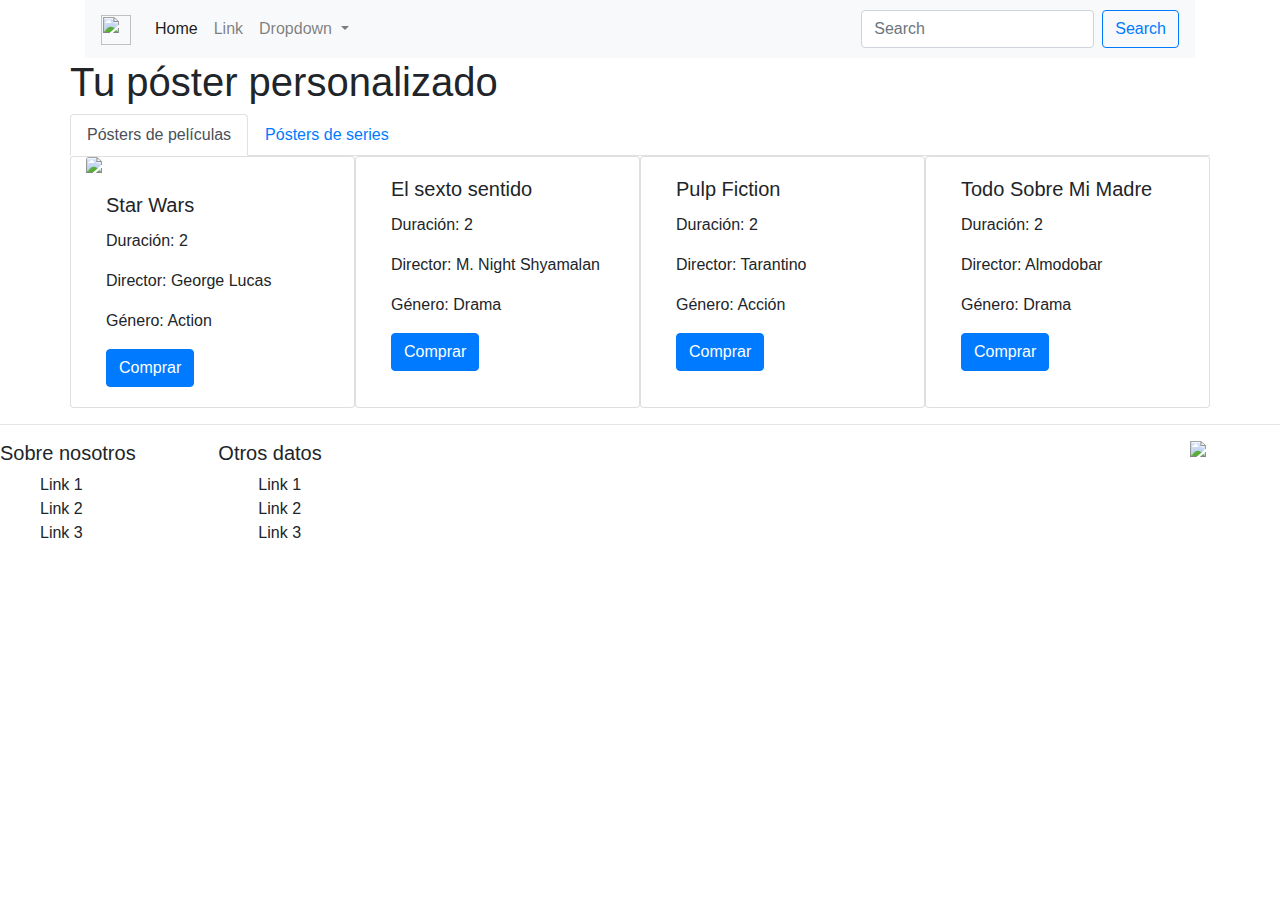
==== index.html @ 571912f4 "Initial commit" ====
<!doctype html>
<html lang="en">

<head>
  <meta charset="utf-8">
  <meta name="viewport" content="width=device-width, initial-scale=1, shrink-to-fit=no">
  <link rel="stylesheet" href="https://stackpath.bootstrapcdn.com/bootstrap/4.3.1/css/bootstrap.min.css" integrity="sha384-ggOyR0iXCbMQv3Xipma34MD+dH/1fQ784/j6cY/iJTQUOhcWr7x9JvoRxT2MZw1T" crossorigin="anonymous">
  <title>Posters</title>
  <link rel="stylesheet" href="./css/master.css">
</head>

<body>
  <div class="container">
    <nav class="navbar navbar-expand-lg navbar-light bg-light">
      <a class="navbar-brand" href="#">
        <img src="https://getbootstrap.com/docs/4.3/assets/brand/bootstrap-solid.svg" width="30" height="30">
      </a>
      <button class="navbar-toggler" type="button" data-toggle="collapse" data-target="#navbarSupportedContent" aria-controls="navbarSupportedContent" aria-expanded="false" aria-label="Toggle navigation">
        <span class="navbar-toggler-icon"></span>
      </button>

      <div class="collapse navbar-collapse" id="navbarSupportedContent">
        <ul class="navbar-nav mr-auto">
          <li class="nav-item active">
            <a class="nav-link" href="#">Home <span class="sr-only">(current)</span></a>
          </li>
          <li class="nav-item">
            <a class="nav-link" href="#">Link</a>
          </li>
          <li class="nav-item dropdown">
            <a class="nav-link dropdown-toggle" href="#" id="navbarDropdown" role="button" data-toggle="dropdown" aria-haspopup="true" aria-expanded="false">
              Dropdown
            </a>
            <div class="dropdown-menu" aria-labelledby="navbarDropdown">
              <a class="dropdown-item" href="#">Action</a>
              <a class="dropdown-item" href="#">Another action</a>
              <div class="dropdown-divider"></div>
              <a class="dropdown-item" href="#">Something else here</a>
            </div>
          </li>
        </ul>
        <form class="form-inline my-2 my-lg-0">
          <input class="form-control mr-sm-2" type="search" placeholder="Search" aria-label="Search">
          <button class="btn btn-outline-primary my-2 my-sm-0" type="submit">Search</button>
        </form>
      </div>
    </nav>
    <div class="row">
      <h1>Tu póster personalizado</h1>
    </div>
    <div class="row">
      <ul class="nav nav-tabs col-12" id="myTab" role="tablist">
        <li class="nav-item">
          <a class="nav-link active" id="films-tab" data-toggle="tab" onClick="getFilms()" href="#films" role="tab" aria-controls="films" aria-selected="true">Pósters de películas</a>
        </li>
        <li class="nav-item">
          <a class="nav-link" id="series-tab" data-toggle="tab" onClick="getSeries()" href="#series" role="tab" aria-controls="series" aria-selected="false">Pósters de series</a>
        </li>
      </ul>
      <div class="tab-content" id="myTabContent">
        <div class="tab-pane fade show active" id="home" role="tabpanel" aria-labelledby="films-tab"></div>
        <div class="tab-pane fade" id="profile" role="tabpanel" aria-labelledby="series-tab"></div>
      </div>
    </div>

    <div id="cardFilms" class="row">

    </div>

    <div id="modal-message" class="modal" tabindex="-1" role="dialog">
      <div class="modal-dialog" role="document">
        <div class="modal-content">
          <div class="modal-header">
            <h5 class="modal-title">Modal title</h5>
            <button type="button" class="close" data-dismiss="modal" aria-label="Close">
              <span aria-hidden="true">&times;</span>
            </button>
          </div>
          <div class="modal-body">
            <p id="txt-message"></p>
          </div>
          <div class="modal-footer">
            <button type="button" class="btn btn-primary">Save changes</button>
            <button type="button" class="btn btn-secondary" data-dismiss="modal">Close</button>
          </div>
        </div>
      </div>
    </div>

  </div>
  <hr>
  <footer class="row">
    <div class="col-2">
      <p class="h5">Sobre nosotros</p>
      <ul class="foot-list">
        <li><a href="#">Link 1</a></li>
        <li><a href="#">Link 2</a></li>
        <li><a href="#">Link 3</a></li>
      </ul>
    </div>
    <div class="col-2">
      <p class="h5">Otros datos</p>
      <ul class="foot-list">
        <li><a href="#">Link 1</a></li>
        <li><a href="#">Link 2</a></li>
        <li><a href="#">Link 3</a></li>
      </ul>
    </div>
    <div class="col-8">
      <img class="float-right" src="http://www.icons101.com/icons/28/iWork_Icons_for_Yosemite_by_BlueprintArts/128/Keynote.png" width="90">
    </div>
  </footer>
  </div>
  <script src="https://code.jquery.com/jquery-3.3.1.slim.min.js" integrity="sha384-q8i/X+965DzO0rT7abK41JStQIAqVgRVzpbzo5smXKp4YfRvH+8abtTE1Pi6jizo" crossorigin="anonymous"></script>
  <script src="https://cdnjs.cloudflare.com/ajax/libs/popper.js/1.14.7/umd/popper.min.js" integrity="sha384-UO2eT0CpHqdSJQ6hJty5KVphtPhzWj9WO1clHTMGa3JDZwrnQq4sF86dIHNDz0W1" crossorigin="anonymous"></script>
  <script src="https://stackpath.bootstrapcdn.com/bootstrap/4.3.1/js/bootstrap.min.js" integrity="sha384-JjSmVgyd0p3pXB1rRibZUAYoIIy6OrQ6VrjIEaFf/nJGzIxFDsf4x0xIM+B07jRM" crossorigin="anonymous"></script>
  <script src="./js/llistat.js"></script>
</body>

</html>
---- css/master.css ----
.foot-list {
  list-style-type: none;
}

.foot-list a {
  color: inherit;
}
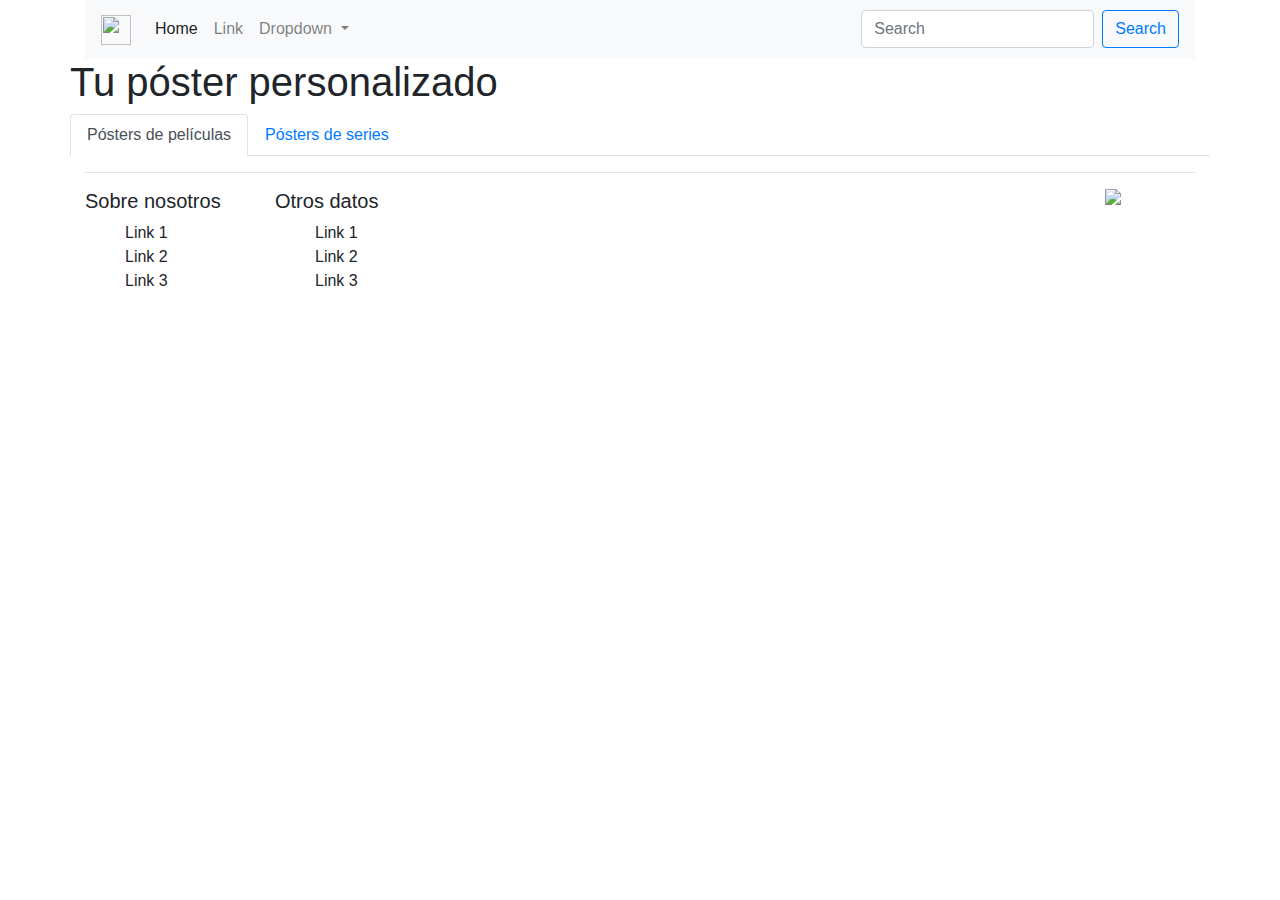
==== commit df1d992c: "a" ====
--- a/index.html
+++ b/index.html
@@ -7,10 +7,11 @@
   <link rel="stylesheet" href="https://stackpath.bootstrapcdn.com/bootstrap/4.3.1/css/bootstrap.min.css" integrity="sha384-ggOyR0iXCbMQv3Xipma34MD+dH/1fQ784/j6cY/iJTQUOhcWr7x9JvoRxT2MZw1T" crossorigin="anonymous">
   <title>Posters</title>
   <link rel="stylesheet" href="./css/master.css">
+  <script src="https://code.jquery.com/jquery-3.4.1.min.js" integrity="sha256-CSXorXvZcTkaix6Yvo6HppcZGetbYMGWSFlBw8HfCJo=" crossorigin="anonymous"></script>
 </head>
 
-<body>
-  <div class="container">
+<body class="container">
+  <div>
     <nav class="navbar navbar-expand-lg navbar-light bg-light">
       <a class="navbar-brand" href="#">
         <img src="https://getbootstrap.com/docs/4.3/assets/brand/bootstrap-solid.svg" width="30" height="30">
@@ -51,41 +52,44 @@
     <div class="row">
       <ul class="nav nav-tabs col-12" id="myTab" role="tablist">
         <li class="nav-item">
-          <a class="nav-link active" id="films-tab" data-toggle="tab" onClick="getFilms()" href="#films" role="tab" aria-controls="films" aria-selected="true">Pósters de películas</a>
+          <a class="nav-link active" id="films-tab" data-toggle="tab" href="#cardFilms" role="tab" aria-controls="films" aria-selected="true">Pósters de películas</a>
         </li>
         <li class="nav-item">
-          <a class="nav-link" id="series-tab" data-toggle="tab" onClick="getSeries()" href="#series" role="tab" aria-controls="series" aria-selected="false">Pósters de series</a>
+          <a class="nav-link" id="series-tab" data-toggle="tab" href="#cardSeries" role="tab" aria-controls="series" aria-selected="false">Pósters de series</a>
         </li>
       </ul>
-      <div class="tab-content" id="myTabContent">
-        <div class="tab-pane fade show active" id="home" role="tabpanel" aria-labelledby="films-tab"></div>
-        <div class="tab-pane fade" id="profile" role="tabpanel" aria-labelledby="series-tab"></div>
-      </div>
     </div>
+    <div class="tab-content" id="myTabContent">
+      <div class="tab-pane fade show active" id="cardFilms" class="row" role="tabpanel" aria-labelledby="films-tab"></div>
+      <div class="tab-pane fade" id="cardSeries" class="row" role="tabpanel" aria-labelledby="series-tab"></div>
+    </div>
+  </div>
+  <div class="tab-content-wrapper">
+    <div>
+    </div>
+    <div>
+    </div>
+  </div>
 
-    <div id="cardFilms" class="row">
-
-    </div>
-
-    <div id="modal-message" class="modal" tabindex="-1" role="dialog">
-      <div class="modal-dialog" role="document">
-        <div class="modal-content">
-          <div class="modal-header">
-            <h5 class="modal-title">Modal title</h5>
-            <button type="button" class="close" data-dismiss="modal" aria-label="Close">
-              <span aria-hidden="true">&times;</span>
-            </button>
-          </div>
-          <div class="modal-body">
-            <p id="txt-message"></p>
-          </div>
-          <div class="modal-footer">
-            <button type="button" class="btn btn-primary">Save changes</button>
-            <button type="button" class="btn btn-secondary" data-dismiss="modal">Close</button>
-          </div>
+  <div id="modal-message" class="modal" tabindex="-1" role="dialog">
+    <div class="modal-dialog" role="document">
+      <div class="modal-content">
+        <div class="modal-header">
+          <h5 class="modal-title">Modal title</h5>
+          <button type="button" class="close" data-dismiss="modal" aria-label="Close">
+            <span aria-hidden="true">&times;</span>
+          </button>
+        </div>
+        <div class="modal-body">
+          <p id="txt-message"></p>
+        </div>
+        <div class="modal-footer">
+          <button type="button" class="btn btn-primary">Save changes</button>
+          <button type="button" class="btn btn-secondary" data-dismiss="modal">Close</button>
         </div>
       </div>
     </div>
+  </div>
 
   </div>
   <hr>
@@ -111,7 +115,7 @@
     </div>
   </footer>
   </div>
-  <script src="https://code.jquery.com/jquery-3.3.1.slim.min.js" integrity="sha384-q8i/X+965DzO0rT7abK41JStQIAqVgRVzpbzo5smXKp4YfRvH+8abtTE1Pi6jizo" crossorigin="anonymous"></script>
+
   <script src="https://cdnjs.cloudflare.com/ajax/libs/popper.js/1.14.7/umd/popper.min.js" integrity="sha384-UO2eT0CpHqdSJQ6hJty5KVphtPhzWj9WO1clHTMGa3JDZwrnQq4sF86dIHNDz0W1" crossorigin="anonymous"></script>
   <script src="https://stackpath.bootstrapcdn.com/bootstrap/4.3.1/js/bootstrap.min.js" integrity="sha384-JjSmVgyd0p3pXB1rRibZUAYoIIy6OrQ6VrjIEaFf/nJGzIxFDsf4x0xIM+B07jRM" crossorigin="anonymous"></script>
   <script src="./js/llistat.js"></script>
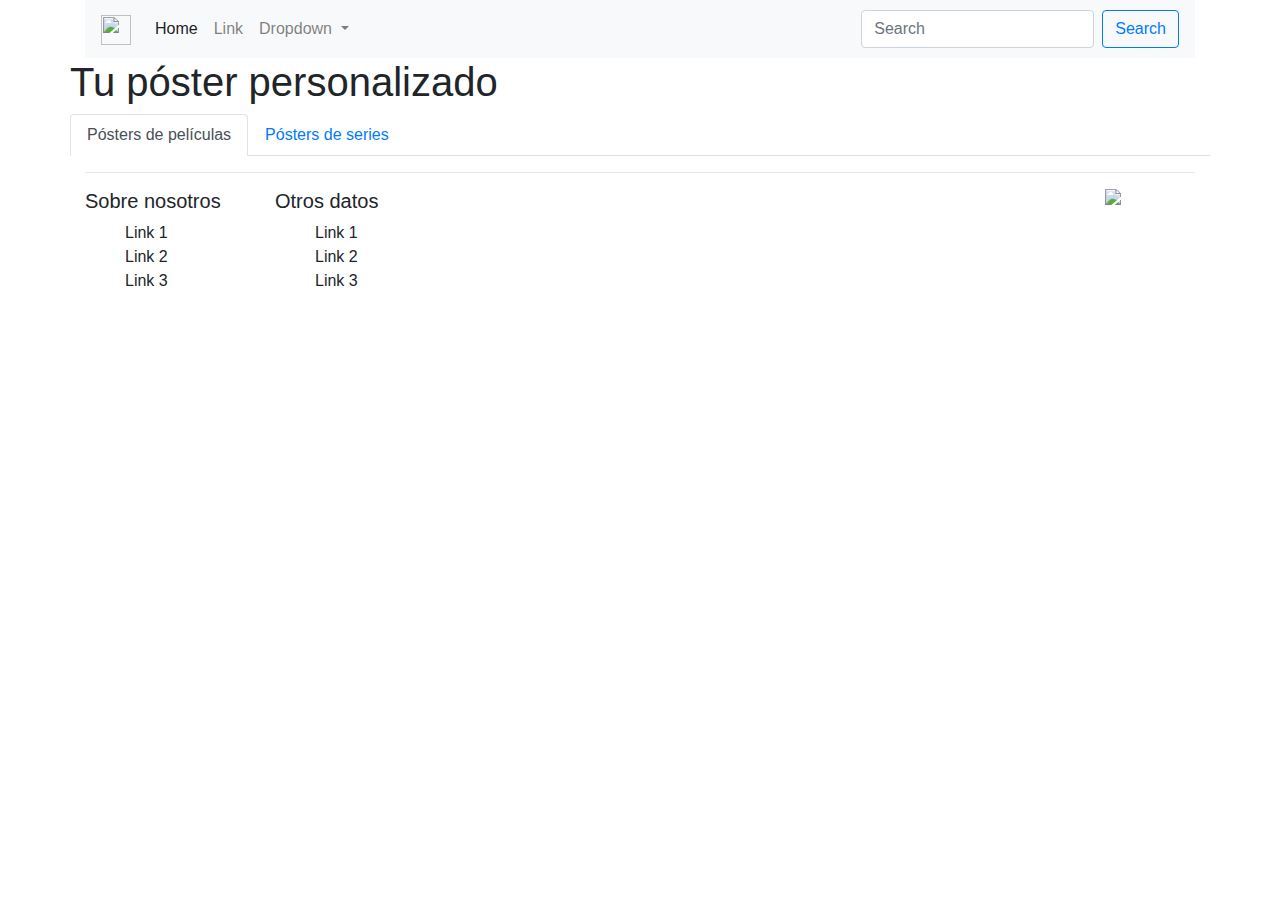
==== commit 336d03bc: "a" ====
--- a/index.html
+++ b/index.html
@@ -7,7 +7,6 @@
   <link rel="stylesheet" href="https://stackpath.bootstrapcdn.com/bootstrap/4.3.1/css/bootstrap.min.css" integrity="sha384-ggOyR0iXCbMQv3Xipma34MD+dH/1fQ784/j6cY/iJTQUOhcWr7x9JvoRxT2MZw1T" crossorigin="anonymous">
   <title>Posters</title>
   <link rel="stylesheet" href="./css/master.css">
-  <script src="https://code.jquery.com/jquery-3.4.1.min.js" integrity="sha256-CSXorXvZcTkaix6Yvo6HppcZGetbYMGWSFlBw8HfCJo=" crossorigin="anonymous"></script>
 </head>
 
 <body class="container">
@@ -59,15 +58,9 @@
         </li>
       </ul>
     </div>
-    <div class="tab-content" id="myTabContent">
-      <div class="tab-pane fade show active" id="cardFilms" class="row" role="tabpanel" aria-labelledby="films-tab"></div>
-      <div class="tab-pane fade" id="cardSeries" class="row" role="tabpanel" aria-labelledby="series-tab"></div>
-    </div>
-  </div>
-  <div class="tab-content-wrapper">
-    <div>
-    </div>
-    <div>
+    <div class="tab-content-wrapper">
+      <div class="tab-pane fade show active row" id="cardFilms"></div>
+      <div class="tab-pane fade row" id="cardSeries"></div>
     </div>
   </div>
 
@@ -75,17 +68,26 @@
     <div class="modal-dialog" role="document">
       <div class="modal-content">
         <div class="modal-header">
-          <h5 class="modal-title">Modal title</h5>
+          <h5 class="modal-title">Pedido</h5>
           <button type="button" class="close" data-dismiss="modal" aria-label="Close">
             <span aria-hidden="true">&times;</span>
           </button>
         </div>
         <div class="modal-body">
-          <p id="txt-message"></p>
+          <p id="txt-title"></p>
+          <p>Cantidad:
+            <input type="number" min="0" id="cantidad" name="cantidad" value="0">
+          </p>
+          <p id="txt-price"></p>
+          <div class="btn-group btn-group-sm" role="group" aria-label="...">
+            <button type="button" class="btn btn-outline-primary">Pequeño</button>
+            <button type="button" class="btn btn-outline-primary">Mediano</button>
+            <button type="button" class="btn btn-outline-primary">Grande</button>
+          </div>
         </div>
         <div class="modal-footer">
-          <button type="button" class="btn btn-primary">Save changes</button>
-          <button type="button" class="btn btn-secondary" data-dismiss="modal">Close</button>
+          <button type="button" class="btn btn-primary">Comprar</button>
+          <button type="button" class="btn btn-secondary" data-dismiss="modal">Cancelar</button>
         </div>
       </div>
     </div>
@@ -115,7 +117,7 @@
     </div>
   </footer>
   </div>
-
+  <script src="https://code.jquery.com/jquery-3.4.1.min.js" integrity="sha256-CSXorXvZcTkaix6Yvo6HppcZGetbYMGWSFlBw8HfCJo=" crossorigin="anonymous"></script>
   <script src="https://cdnjs.cloudflare.com/ajax/libs/popper.js/1.14.7/umd/popper.min.js" integrity="sha384-UO2eT0CpHqdSJQ6hJty5KVphtPhzWj9WO1clHTMGa3JDZwrnQq4sF86dIHNDz0W1" crossorigin="anonymous"></script>
   <script src="https://stackpath.bootstrapcdn.com/bootstrap/4.3.1/js/bootstrap.min.js" integrity="sha384-JjSmVgyd0p3pXB1rRibZUAYoIIy6OrQ6VrjIEaFf/nJGzIxFDsf4x0xIM+B07jRM" crossorigin="anonymous"></script>
   <script src="./js/llistat.js"></script>
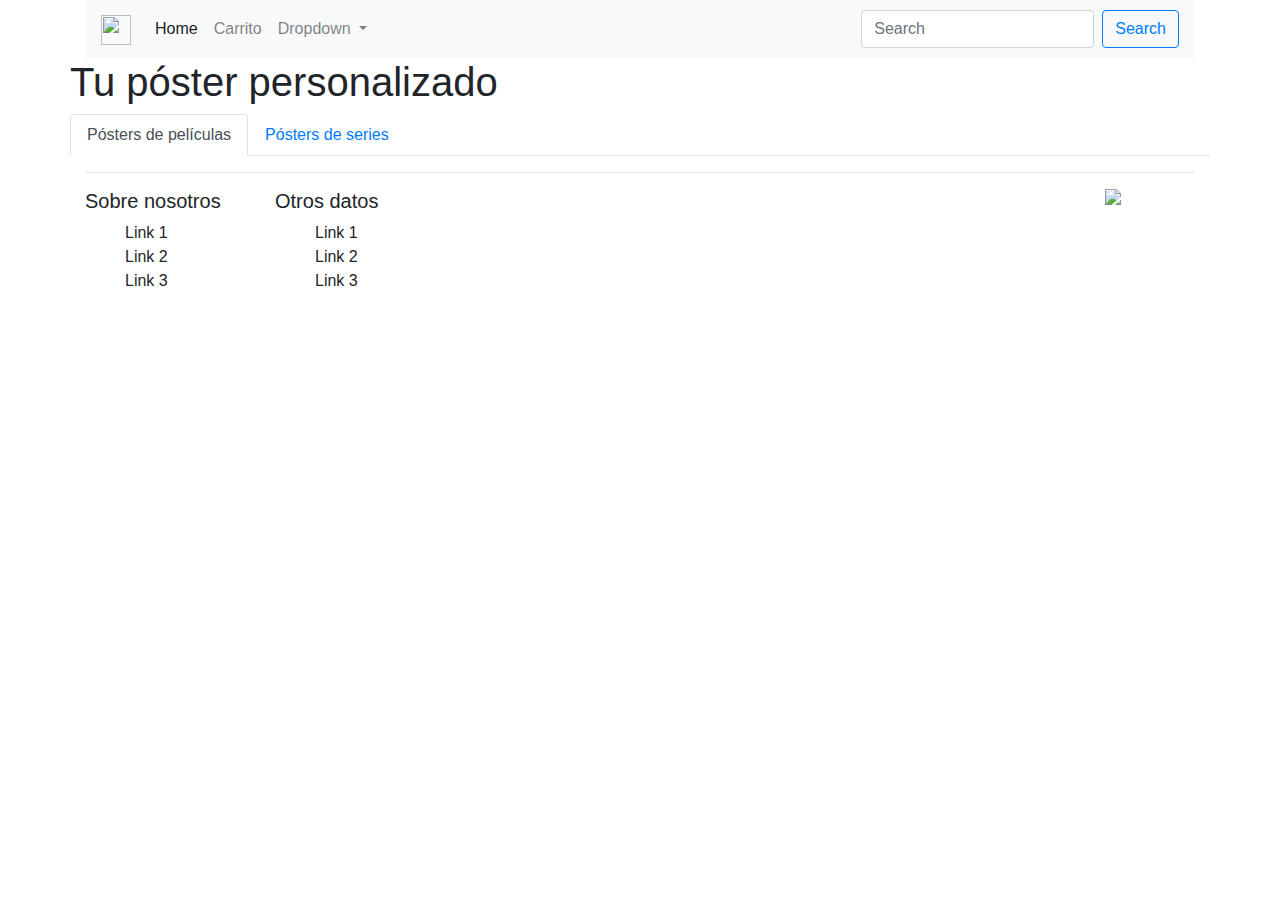
==== commit b172c39c: "a" ====
--- a/index.html
+++ b/index.html
@@ -25,7 +25,7 @@
             <a class="nav-link" href="#">Home <span class="sr-only">(current)</span></a>
           </li>
           <li class="nav-item">
-            <a class="nav-link" href="#">Link</a>
+            <a class="nav-link" href="carrito.html">Carrito</a>
           </li>
           <li class="nav-item dropdown">
             <a class="nav-link dropdown-toggle" href="#" id="navbarDropdown" role="button" data-toggle="dropdown" aria-haspopup="true" aria-expanded="false">
@@ -64,6 +64,7 @@
     </div>
   </div>
 
+<!-- Modal pedido -->
   <div id="modal-message" class="modal" tabindex="-1" role="dialog">
     <div class="modal-dialog" role="document">
       <div class="modal-content">
@@ -74,15 +75,42 @@
           </button>
         </div>
         <div class="modal-body">
-          <p id="txt-title"></p>
-          <p>Cantidad:
-            <input type="number" min="0" id="cantidad" name="cantidad" value="0">
-          </p>
-          <p id="txt-price"></p>
-          <div class="btn-group btn-group-sm" role="group" aria-label="...">
-            <button type="button" class="btn btn-outline-primary">Pequeño</button>
-            <button type="button" class="btn btn-outline-primary">Mediano</button>
-            <button type="button" class="btn btn-outline-primary">Grande</button>
+          <form class="" action="#" method="post">
+            <label for="title">Póster: </label>
+            <input type="text" id="txt-title" name="title" readonly="readonly" />
+            <p id="txt-title"></p>
+            <p>Cantidad:
+              <input type="number" min="1" id="txt-cantidad" name="cantidad">
+            </p>
+            <label for="price">Precio: </label>
+            <input type="text" id="txt-price" name="price" readonly="readonly" />
+            <div class="btn-group btn-group-sm" role="group" aria-label="...">
+              <button type="button" class="btn btn-outline-primary">Pequeño</button>
+              <button type="button" class="btn btn-outline-primary">Mediano</button>
+              <button type="button" class="btn btn-outline-primary">Grande</button>
+            </div>
+        </div>
+        <div class="modal-footer">
+          <button type="button" class="btn btn-primary" onclick="addCart()">Añadir al carrito</button>
+          <button type="button" class="btn btn-secondary" data-dismiss="modal">Cancelar</button>
+        </div>
+        </form>
+      </div>
+    </div>
+  </div>
+<!-- Modal carrito -->
+  <div id="modal-carrito" class="modal" tabindex="-1" role="dialog">
+    <div class="modal-dialog" role="document">
+      <div class="modal-content">
+        <div class="modal-header">
+          <h5 class="modal-title">Carrito</h5>
+          <button type="button" class="close" data-dismiss="modal" aria-label="Close">
+            <span aria-hidden="true">&times;</span>
+          </button>
+        </div>
+        <div class="modal-body">
+          <div id="cart-list">
+            <p id="cart-item"></p>
           </div>
         </div>
         <div class="modal-footer">
@@ -92,6 +120,7 @@
       </div>
     </div>
   </div>
+
 
   </div>
   <hr>
@@ -117,6 +146,7 @@
     </div>
   </footer>
   </div>
+
   <script src="https://code.jquery.com/jquery-3.4.1.min.js" integrity="sha256-CSXorXvZcTkaix6Yvo6HppcZGetbYMGWSFlBw8HfCJo=" crossorigin="anonymous"></script>
   <script src="https://cdnjs.cloudflare.com/ajax/libs/popper.js/1.14.7/umd/popper.min.js" integrity="sha384-UO2eT0CpHqdSJQ6hJty5KVphtPhzWj9WO1clHTMGa3JDZwrnQq4sF86dIHNDz0W1" crossorigin="anonymous"></script>
   <script src="https://stackpath.bootstrapcdn.com/bootstrap/4.3.1/js/bootstrap.min.js" integrity="sha384-JjSmVgyd0p3pXB1rRibZUAYoIIy6OrQ6VrjIEaFf/nJGzIxFDsf4x0xIM+B07jRM" crossorigin="anonymous"></script>
